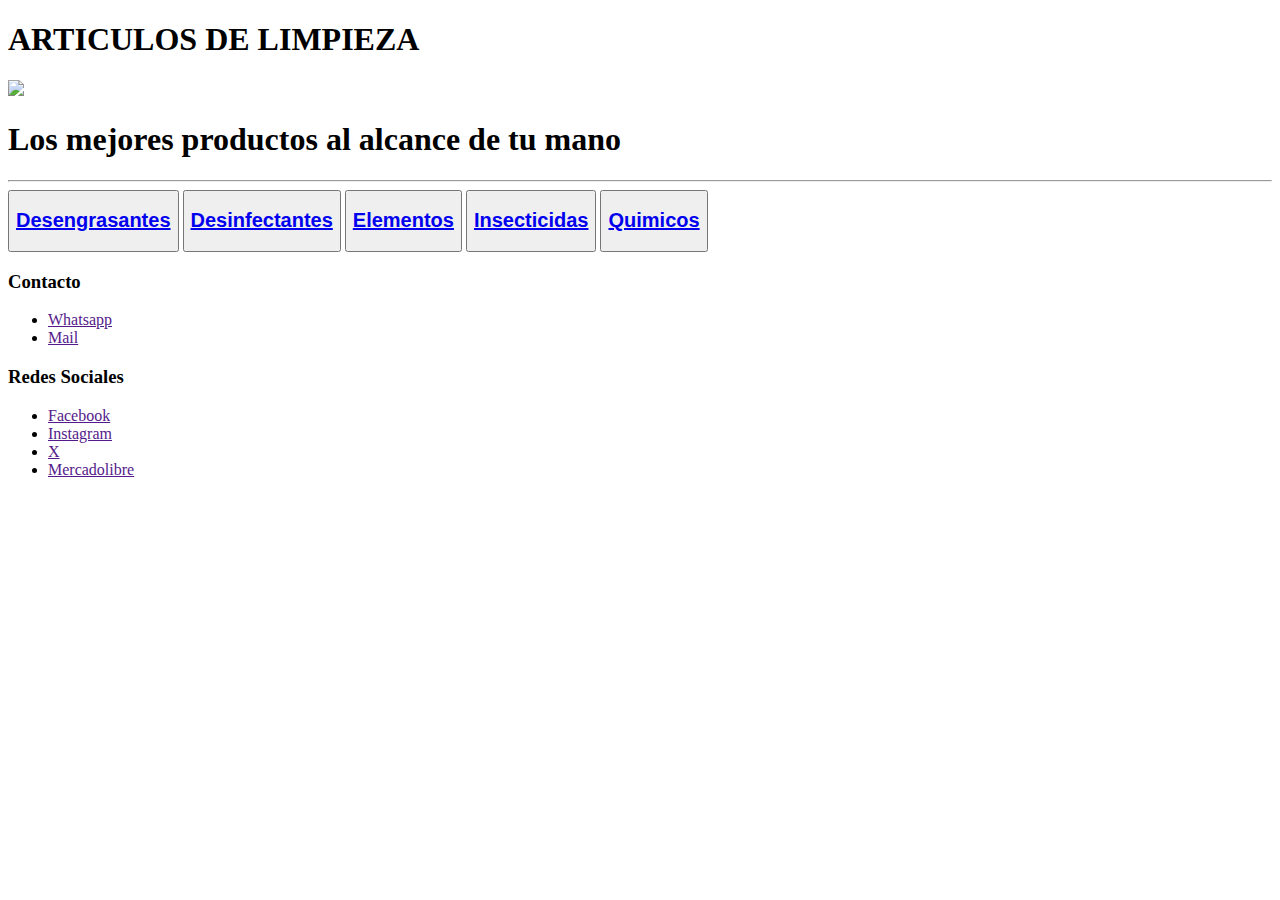
==== index.html @ b2f7758f "homework 3" ====
<!DOCTYPE html>
<html lang="es">
    <head>
        <meta charset="UTF-8" />
        <meta name="viewport" content="width=device-width, initial-scale=1.0" />
        <title>MG&GM</title>
    </head>
    <body>
        <header>
         <h1>ARTICULOS DE LIMPIEZA</h1>
         <img src="https://img.freepik.com/foto-gratis/marco-plano-laico-articulos-limpieza-fondo-blanco_23-2148357494.jpg"/>
        </header>
        <main>
            <div><h1>Los mejores productos al alcance de tu mano</h1></div>
            <hr/>
            <div>
            <button><h2><a href="desengrasantes.html">Desengrasantes</a></h2></button>
            <button><h2><a href="desinfectantes.html">Desinfectantes</a></h2></button>
            <button><h2><a href="elementos.html">Elementos</a></h2></button>
            <button><h2><a href="insecticidas.html">Insecticidas</a></h2></button>
            <button><h2><a href="quimicos.html">Quimicos</a></h2></button>
            </div>
        </main>
        <footer>
            <h3>Contacto</h3>
            <ul>
                <li><a href="">Whatsapp</a></li>
                <li><a href="">Mail</a></li>
            </ul>
            <h3>Redes Sociales</h3>
            <ul>
                <li><a href="">Facebook</a></li>
                <li><a href="">Instagram</a></li>
                <li><a href="">X</a></li>
                <li><a href="">Mercadolibre</a></li>
            </ul>
        </footer>
    </body>
</html>
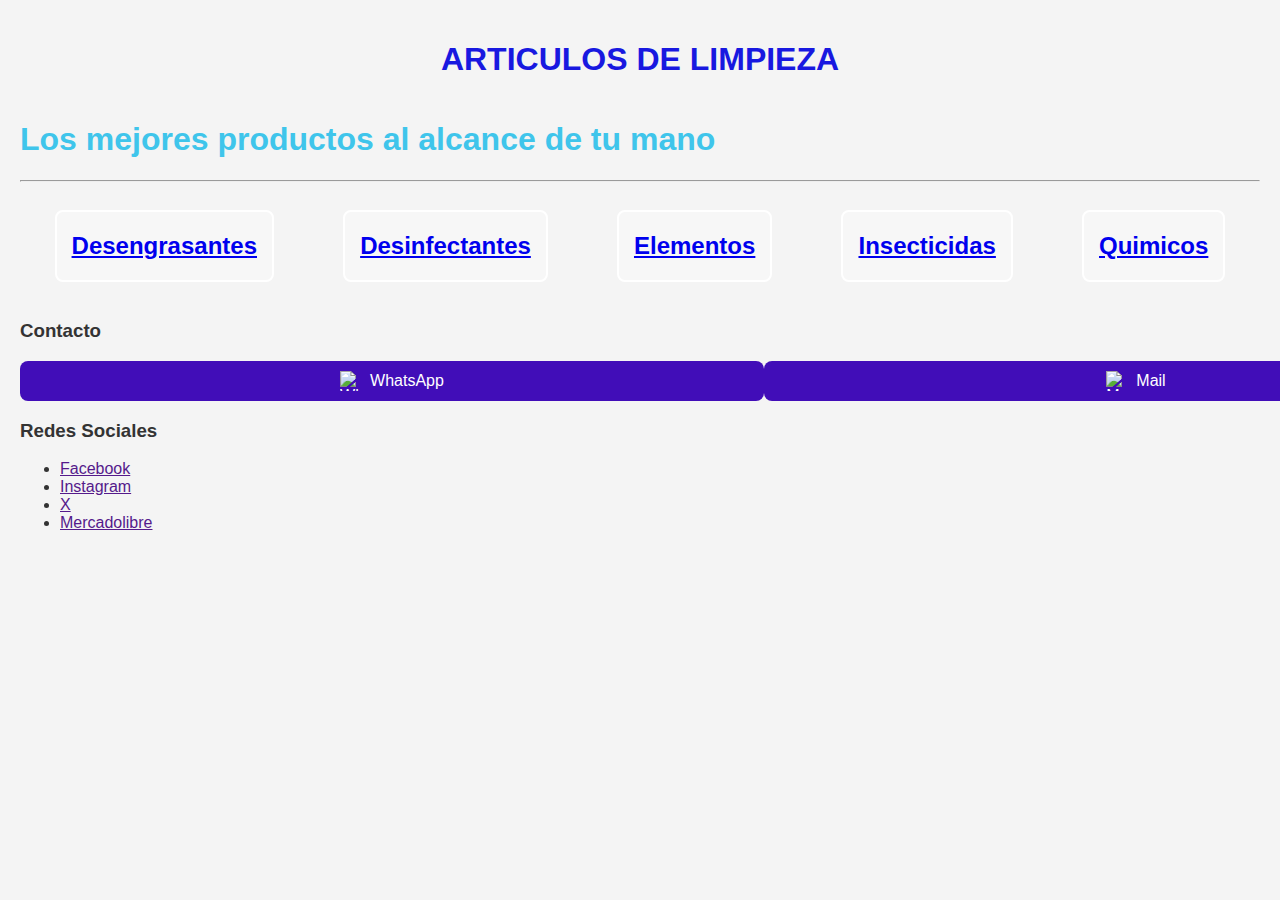
==== commit 21c8639a: "css starting" ====
--- a/index.html
+++ b/index.html
@@ -3,30 +3,40 @@
     <head>
         <meta charset="UTF-8" />
         <meta name="viewport" content="width=device-width, initial-scale=1.0" />
+        <link rel="stylesheet" type="text/css" href="styles.css">
         <title>MG&GM</title>
     </head>
     <body>
-        <header>
-         <h1>ARTICULOS DE LIMPIEZA</h1>
-         <img src="https://img.freepik.com/foto-gratis/marco-plano-laico-articulos-limpieza-fondo-blanco_23-2148357494.jpg"/>
+        <header>            
+       <h1>ARTICULOS DE LIMPIEZA</h1>
         </header>
         <main>
             <div><h1>Los mejores productos al alcance de tu mano</h1></div>
             <hr/>
-            <div>
-            <button><h2><a href="desengrasantes.html">Desengrasantes</a></h2></button>
-            <button><h2><a href="desinfectantes.html">Desinfectantes</a></h2></button>
-            <button><h2><a href="elementos.html">Elementos</a></h2></button>
-            <button><h2><a href="insecticidas.html">Insecticidas</a></h2></button>
-            <button><h2><a href="quimicos.html">Quimicos</a></h2></button>
+            <div class="flexbotones">
+            <button class="botones"><h2><a href="desengrasantes.html">Desengrasantes</a></h2></button>
+            <button class="botones"><h2><a href="desinfectantes.html">Desinfectantes</a></h2></button>
+            <button class="botones"><h2><a href="elementos.html">Elementos</a></h2></button>
+            <button class="botones"><h2><a href="insecticidas.html">Insecticidas</a></h2></button>
+            <button class="botones"><h2><a href="quimicos.html">Quimicos</a></h2></button>
             </div>
         </main>
         <footer>
             <h3>Contacto</h3>
-            <ul>
-                <li><a href="">Whatsapp</a></li>
-                <li><a href="">Mail</a></li>
-            </ul>
+            <div class="footer">
+                <div>
+            <a href="https://api.whatsapp.com/send/?phone=5493624669836" class="boton">
+                <img class="imagenboton" src="https://cdn.pixabay.com/photo/2015/08/03/13/58/whatsapp-873316_640.png" alt="WhatsApp">
+                <span>WhatsApp</span>
+            </a>
+                </div>
+                <div>
+            <a href="mailto:matiie9135@gmail.com" class="boton">
+                <img class="imagenboton" src="https://cdn-icons-png.flaticon.com/512/281/281769.png" alt="Mail">
+                <span>Mail</span>
+            </a>
+                </div>
+            </div>
             <h3>Redes Sociales</h3>
             <ul>
                 <li><a href="">Facebook</a></li>
--- a/styles.css
+++ b/styles.css
@@ -0,0 +1,75 @@
+body {
+    font-family: 'Arial', sans-serif;
+    background-color: #f4f4f4;
+    color: #333;
+    margin: 20px;
+    background-image: url("https://img.freepik.com/foto-gratis/marco-plano-laico-articulos-limpieza-fondo-blanco_23-2148357494.jpg");
+    background-size: cover; 
+    background-position: center; 
+    background-repeat: no-repeat; 
+    background-attachment: fixed;
+}
+header{
+  color: rgb(24, 24, 224);
+  display: flex;
+  justify-content: center;
+}
+
+main{
+  color: #3fc5eb;
+}
+
+.flexbotones{
+  display: flex;
+  justify-content: space-around;
+}
+
+
+.botones{
+  background-color: rgba(255, 255, 255, 0.3);
+  border: 2px solid white; 
+  color: white; 
+  padding: 0em 15px; 
+  text-align: center; 
+  text-decoration: none;
+  display: inline-block; 
+  font-size: 16px; 
+  margin: 20px; 
+  cursor: pointer; 
+  border-radius: 8px; 
+  transition: background-color 0.3s ease, color 0.3s ease;
+}
+
+
+.boton {
+  width:44em;
+  display: flex; /* Usa Flexbox para alinear la imagen y el texto */
+  align-items: center; /* Alinea verticalmente el contenido del botón */
+  justify-content: center; /* Centra horizontalmente el contenido del botón */
+  background-color: #410db8; /* Color de fondo de WhatsApp */
+  color: white; /* Color del texto */
+  padding: 10px 20px; /* Relleno (padding) */
+  text-decoration: none; /* Sin subrayado */
+  font-size: 16px; /* Tamaño de la fuente */
+  border: none; /* Sin borde */
+  border-radius: 8px; /* Bordes redondeados */
+  transition: background-color 0.3s ease; /* Transición suave para el cambio de color de fondo */
+  cursor: pointer; /* Cambia el cursor al pasar sobre el botón */
+}
+
+/* Estilo de la imagen dentro del botón */
+.imagenboton {
+  width: 20px; /* Ancho de la imagen */
+  height: 20px; /* Altura de la imagen */
+  margin-right: 10px; /* Espacio entre la imagen y el texto */
+}
+
+/* Efecto al pasar el ratón sobre el botón */
+.boton:hover {
+  background-color: #1EBEA5; /* Color de fondo al pasar el ratón */
+}
+
+.footer{
+  display: flex;
+  justify-content: left;
+}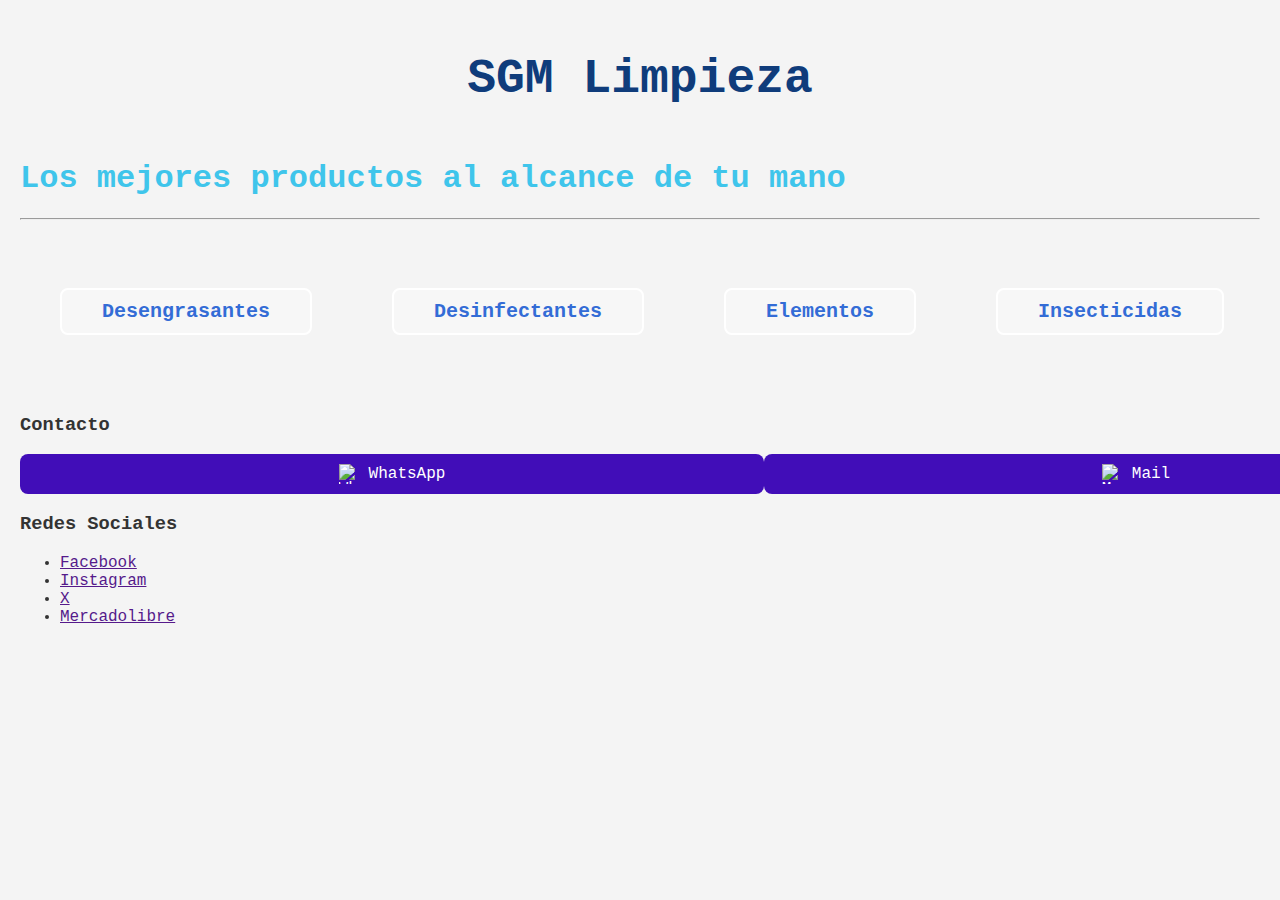
==== commit 3d67c271: "css modificado part 1" ====
--- a/index.html
+++ b/index.html
@@ -4,21 +4,21 @@
         <meta charset="UTF-8" />
         <meta name="viewport" content="width=device-width, initial-scale=1.0" />
         <link rel="stylesheet" type="text/css" href="styles.css">
-        <title>MG&GM</title>
+        <title>SGM Limpieza</title>
     </head>
-    <body>
+    <body class="cuerpoinicial">
         <header>            
-       <h1>ARTICULOS DE LIMPIEZA</h1>
+       <h1>SGM Limpieza</h1>
         </header>
         <main>
             <div><h1>Los mejores productos al alcance de tu mano</h1></div>
             <hr/>
             <div class="flexbotones">
-            <button class="botones"><h2><a href="desengrasantes.html">Desengrasantes</a></h2></button>
-            <button class="botones"><h2><a href="desinfectantes.html">Desinfectantes</a></h2></button>
-            <button class="botones"><h2><a href="elementos.html">Elementos</a></h2></button>
-            <button class="botones"><h2><a href="insecticidas.html">Insecticidas</a></h2></button>
-            <button class="botones"><h2><a href="quimicos.html">Quimicos</a></h2></button>
+            <h2><a class="botones" href="desengrasantes.html">Desengrasantes</a></h2>
+            <h2><a class="botones" href="desinfectantes.html">Desinfectantes</a></h2>
+            <h2><a class="botones" href="elementos.html">Elementos</a></h2>
+            <h2><a class="botones" href="insecticidas.html">Insecticidas</a></h2>
+            <h2><a class="botones" href="quimicos.html">Quimicos</a></h2>
             </div>
         </main>
         <footer>
--- a/styles.css
+++ b/styles.css
@@ -1,5 +1,5 @@
-body {
-    font-family: 'Arial', sans-serif;
+.cuerpoinicial{
+    font-family: 'Courier', sans-serif;
     background-color: #f4f4f4;
     color: #333;
     margin: 20px;
@@ -9,8 +9,22 @@
     background-repeat: no-repeat; 
     background-attachment: fixed;
 }
+
+.cuerpodesengrasantes{
+  font-family: 'Courier', sans-serif;
+    background-color: #f4f4f4;
+    color: #333;
+    margin: 20px;
+    background-image: url("https://tierrahomedesign.com/wp-content/uploads/2022/03/cocina-moderna-blanca-1.jpg");
+    background-size: cover; 
+    background-position: center; 
+    background-repeat: no-repeat; 
+    background-attachment: fixed;
+}
+
 header{
-  color: rgb(24, 24, 224);
+  font-size: 1.5em;
+  color: rgb(15, 60, 123);
   display: flex;
   justify-content: center;
 }
@@ -28,16 +42,15 @@
 .botones{
   background-color: rgba(255, 255, 255, 0.3);
   border: 2px solid white; 
-  color: white; 
-  padding: 0em 15px; 
+  color: rgb(51, 108, 214); 
+  padding: 0.5em 40px; 
   text-align: center; 
   text-decoration: none;
   display: inline-block; 
-  font-size: 16px; 
-  margin: 20px; 
+  font-size: 20px; 
+  margin: 2em; 
   cursor: pointer; 
   border-radius: 8px; 
-  transition: background-color 0.3s ease, color 0.3s ease;
 }
 
 
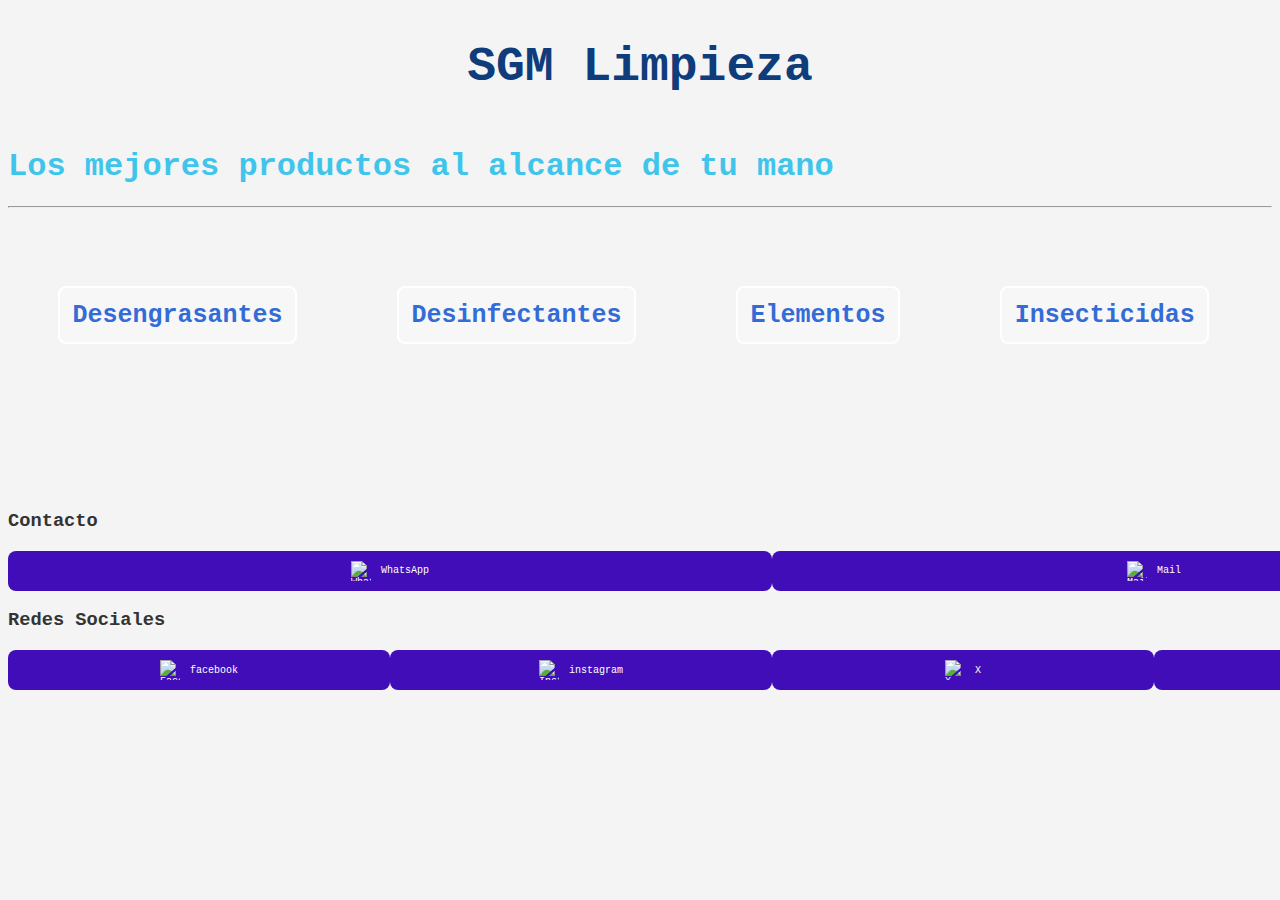
==== commit 338a270b: "css parte 2" ====
--- a/index.html
+++ b/index.html
@@ -1,49 +1,91 @@
 <!DOCTYPE html>
 <html lang="es">
     <head>
+
         <meta charset="UTF-8" />
         <meta name="viewport" content="width=device-width, initial-scale=1.0" />
         <link rel="stylesheet" type="text/css" href="styles.css">
         <title>SGM Limpieza</title>
+
     </head>
+
     <body class="cuerpoinicial">
-        <header>            
-       <h1>SGM Limpieza</h1>
+
+        <header> 
+          <h1>SGM Limpieza</h1>
         </header>
+
         <main>
-            <div><h1>Los mejores productos al alcance de tu mano</h1></div>
-            <hr/>
+            <div>
+                <h1>Los mejores productos al alcance de tu mano</h1>
+            </div>
+
+        <hr/>
+
             <div class="flexbotones">
-            <h2><a class="botones" href="desengrasantes.html">Desengrasantes</a></h2>
-            <h2><a class="botones" href="desinfectantes.html">Desinfectantes</a></h2>
-            <h2><a class="botones" href="elementos.html">Elementos</a></h2>
-            <h2><a class="botones" href="insecticidas.html">Insecticidas</a></h2>
-            <h2><a class="botones" href="quimicos.html">Quimicos</a></h2>
+                <h2><a class="botones" href="desengrasantes.html">Desengrasantes</a></h2>
+                <h2><a class="botones" href="desinfectantes.html">Desinfectantes</a></h2>
+                <h2><a class="botones" href="elementos.html">Elementos</a></h2>
+                <h2><a class="botones" href="insecticidas.html">Insecticidas</a></h2>
+                <h2><a class="botones" href="quimicos.html">Quimicos</a></h2>
             </div>
         </main>
+
         <footer>
-            <h3>Contacto</h3>
-            <div class="footer">
-                <div>
-            <a href="https://api.whatsapp.com/send/?phone=5493624669836" class="boton">
+          
+
+           <h3>Contacto</h3>
+
+           <div class="footer">
+               <div>
+                <a href="https://api.whatsapp.com/send/?phone=5493624669836" class="boton">
                 <img class="imagenboton" src="https://cdn.pixabay.com/photo/2015/08/03/13/58/whatsapp-873316_640.png" alt="WhatsApp">
                 <span>WhatsApp</span>
-            </a>
-                </div>
-                <div>
-            <a href="mailto:matiie9135@gmail.com" class="boton">
+                </a>
+               </div>
+
+               <div>
+                <a href="mailto:matiie9135@gmail.com" class="boton">
                 <img class="imagenboton" src="https://cdn-icons-png.flaticon.com/512/281/281769.png" alt="Mail">
                 <span>Mail</span>
-            </a>
-                </div>
+                </a>
+               </div>
+
             </div>
-            <h3>Redes Sociales</h3>
-            <ul>
-                <li><a href="">Facebook</a></li>
-                <li><a href="">Instagram</a></li>
-                <li><a href="">X</a></li>
-                <li><a href="">Mercadolibre</a></li>
-            </ul>
+
+           <h3>Redes Sociales</h3>
+
+           <div class="footer">
+
+               <div>
+                <a href="https://www.facebook.com/?locale=es_LA" class="boton2">
+                <img class="imagenboton" src="https://static.vecteezy.com/system/resources/thumbnails/013/901/773/small/facebook-icon-ios-facebook-social-media-logo-on-white-background-free-free-vector.jpg" alt="Facebook">
+                <span>facebook</span>    
+                </a>
+               </div>
+
+               <div>
+                <a href="https://www.instagram.com/" class="boton2">
+                <img class="imagenboton" src="https://encrypted-tbn0.gstatic.com/images?q=tbn:ANd9GcSgZ8G156RlnXN0CC_4jMcMgxY8qkyvR0LGJQ&s" alt="Instagram">
+                <span>instagram</span>    
+                </a>
+               </div>
+
+               <div>
+                <a href="https://x.com/?lang=es" class="boton2">
+                <img class="imagenboton" src="https://www.lanacion.com.ar/resizer/v2/elon-musk-cambio-el-logo-de-WHTIWEV47VHEHDV4QYC6PRXVBE.jpg?auth=29e4042f48af310deb7e46ab9afc31d8ef98589c3c1c1c29d6be7ce335477df1&width=420&height=280&quality=70&smart=true"alt="X">
+                <span>X</span>
+                </a>
+               </div>
+
+               <div>
+                <a href="https://www.mercadolibre.com.ar/" class="boton2">
+                <img class="imagenboton" src="https://http2.mlstatic.com/static/org-img/homesnw/mercado-libre.png?v=2"alt="Mercadolibre">
+                <span>Mercadolibre</span>
+                </a>
+               </div>
+
+            </div>
         </footer>
     </body>
 </html>--- a/styles.css
+++ b/styles.css
@@ -2,7 +2,7 @@
     font-family: 'Courier', sans-serif;
     background-color: #f4f4f4;
     color: #333;
-    margin: 20px;
+    margin: 0.5em;
     background-image: url("https://img.freepik.com/foto-gratis/marco-plano-laico-articulos-limpieza-fondo-blanco_23-2148357494.jpg");
     background-size: cover; 
     background-position: center; 
@@ -34,8 +34,9 @@
 }
 
 .flexbotones{
-  display: flex;
-  justify-content: space-around;
+display: flex;
+justify-content:flex-start;
+align-items: center;
 }
 
 
@@ -43,11 +44,11 @@
   background-color: rgba(255, 255, 255, 0.3);
   border: 2px solid white; 
   color: rgb(51, 108, 214); 
-  padding: 0.5em 40px; 
+  padding: 0.5em; 
   text-align: center; 
   text-decoration: none;
   display: inline-block; 
-  font-size: 20px; 
+  font-size:25px; 
   margin: 2em; 
   cursor: pointer; 
   border-radius: 8px; 
@@ -55,17 +56,35 @@
 
 
 .boton {
-  width:44em;
+  width:74.4em;
   display: flex; /* Usa Flexbox para alinear la imagen y el texto */
   align-items: center; /* Alinea verticalmente el contenido del botón */
   justify-content: center; /* Centra horizontalmente el contenido del botón */
-  background-color: #410db8; /* Color de fondo de WhatsApp */
+  background-color: #410db8; /* Color de fondo de Boton */
   color: white; /* Color del texto */
-  padding: 10px 20px; /* Relleno (padding) */
+  padding: 10px; /* Relleno (padding) */
   text-decoration: none; /* Sin subrayado */
-  font-size: 16px; /* Tamaño de la fuente */
+  font-size: 10px; /* Tamaño de la fuente */
   border: none; /* Sin borde */
   border-radius: 8px; /* Bordes redondeados */
+  flex: 1;
+  transition: background-color 0.3s ease; /* Transición suave para el cambio de color de fondo */
+  cursor: pointer; /* Cambia el cursor al pasar sobre el botón */
+}
+
+.boton2 {
+  width:36.2em;
+  display: flex; /* Usa Flexbox para alinear la imagen y el texto */
+  align-items: center; /* Alinea verticalmente el contenido del botón */
+  justify-content: center; /* Centra horizontalmente el contenido del botón */
+  background-color: #410db8; /* Color de fondo de Boton */
+  color: white; /* Color del texto */
+  padding: 10px; /* Relleno (padding) */
+  text-decoration: none; /* Sin subrayado */
+  font-size: 10px; /* Tamaño de la fuente */
+  border: none; /* Sin borde */
+  border-radius: 8px; /* Bordes redondeados */
+  flex: 1;
   transition: background-color 0.3s ease; /* Transición suave para el cambio de color de fondo */
   cursor: pointer; /* Cambia el cursor al pasar sobre el botón */
 }
@@ -83,6 +102,12 @@
 }
 
 .footer{
-  display: flex;
-  justify-content: left;
+margin-left: 0;
+margin-top: 1em;
+display: flex;
+justify-content:flex-start;
+}
+
+footer{
+  margin-top: 6em;
 }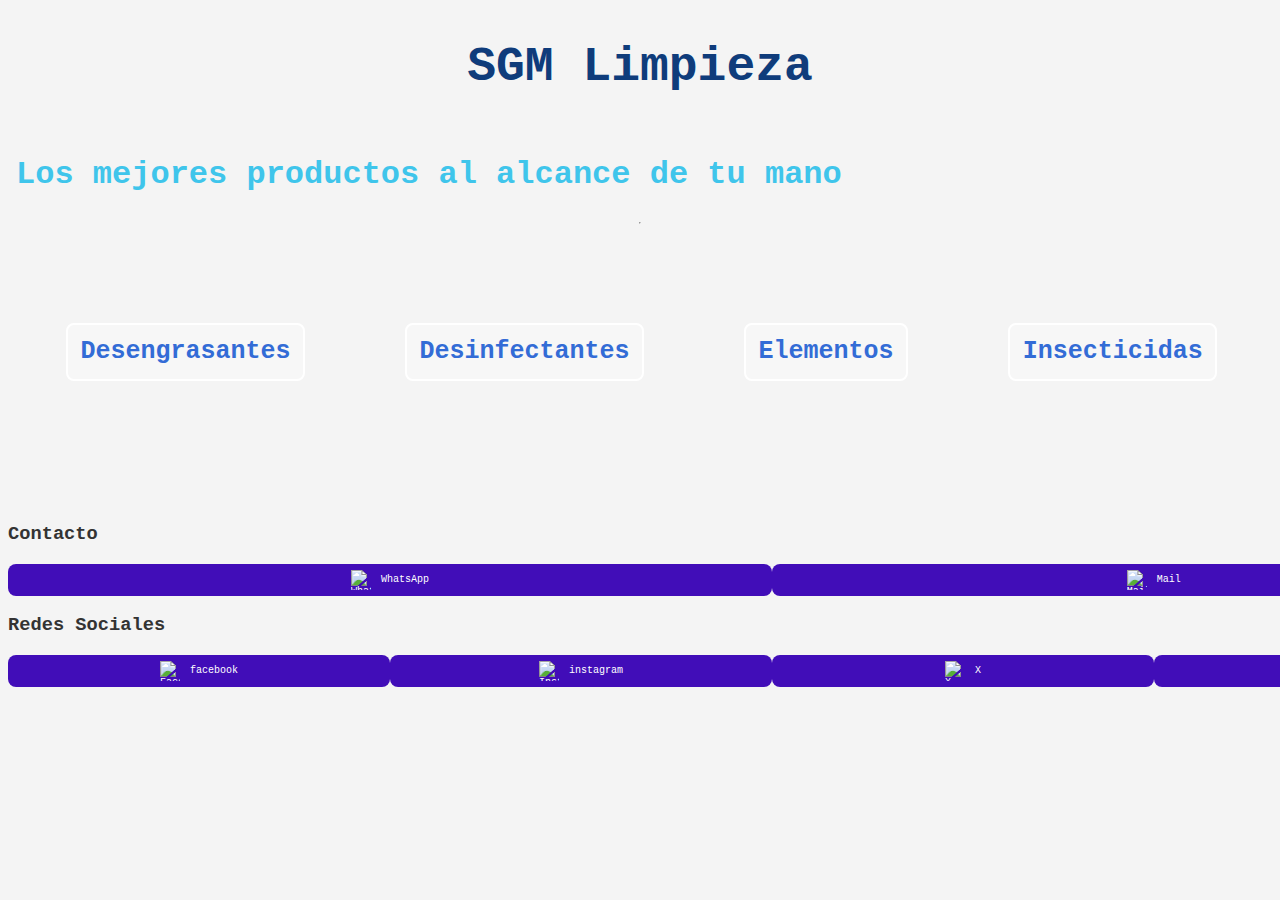
==== commit 96739ab0: "cuadro listo, agregar mas items y modificar otras paginas y estamos :)" ====
--- a/index.html
+++ b/index.html
@@ -15,7 +15,7 @@
           <h1>SGM Limpieza</h1>
         </header>
 
-        <main>
+        <main class="mainIndex">
             <div>
                 <h1>Los mejores productos al alcance de tu mano</h1>
             </div>
--- a/styles.css
+++ b/styles.css
@@ -12,9 +12,9 @@
 
 .cuerpodesengrasantes{
   font-family: 'Courier', sans-serif;
-    background-color: #f4f4f4;
+    background-color: #cfc9c9;
     color: #333;
-    margin: 20px;
+    margin: 0.5em;
     background-image: url("https://tierrahomedesign.com/wp-content/uploads/2022/03/cocina-moderna-blanca-1.jpg");
     background-size: cover; 
     background-position: center; 
@@ -29,14 +29,18 @@
   justify-content: center;
 }
 
-main{
+.mainIndex{
   color: #3fc5eb;
+  padding: 0.5em;
+  display: flex;
+  flex-direction: column;
+  justify-content:flex-start;
 }
 
 .flexbotones{
+margin-top: 1.3em;
 display: flex;
 justify-content:flex-start;
-align-items: center;
 }
 
 
@@ -56,13 +60,13 @@
 
 
 .boton {
-  width:74.4em;
+  width:75.18em;
   display: flex; /* Usa Flexbox para alinear la imagen y el texto */
   align-items: center; /* Alinea verticalmente el contenido del botón */
   justify-content: center; /* Centra horizontalmente el contenido del botón */
   background-color: #410db8; /* Color de fondo de Boton */
   color: white; /* Color del texto */
-  padding: 10px; /* Relleno (padding) */
+  padding: 6px; /* Relleno (padding) */
   text-decoration: none; /* Sin subrayado */
   font-size: 10px; /* Tamaño de la fuente */
   border: none; /* Sin borde */
@@ -73,13 +77,13 @@
 }
 
 .boton2 {
-  width:36.2em;
+  width:37em;
   display: flex; /* Usa Flexbox para alinear la imagen y el texto */
   align-items: center; /* Alinea verticalmente el contenido del botón */
   justify-content: center; /* Centra horizontalmente el contenido del botón */
   background-color: #410db8; /* Color de fondo de Boton */
   color: white; /* Color del texto */
-  padding: 10px; /* Relleno (padding) */
+  padding: 6px; /* Relleno (padding) */
   text-decoration: none; /* Sin subrayado */
   font-size: 10px; /* Tamaño de la fuente */
   border: none; /* Sin borde */
@@ -101,13 +105,67 @@
   background-color: #1EBEA5; /* Color de fondo al pasar el ratón */
 }
 
+.boton2:hover {
+  background-color: #1EBEA5; /* Color de fondo al pasar el ratón */
+}
+
 .footer{
 margin-left: 0;
-margin-top: 1em;
+margin-top: 0.3em;
 display: flex;
 justify-content:flex-start;
 }
 
 footer{
-  margin-top: 6em;
-}+  margin-top: 4em;
+}
+
+.imgtabla{
+  margin-top: 1em;
+  width: 10em;
+  height: 10em;
+  align-self: center;
+  }
+
+  .lineaDeCuadros{
+    width: 100%;
+    margin: 0 auto;
+    display: flex;
+  }
+
+.cuadroProducto{
+  color: #333;
+  font-size:x-large;
+  font-weight: bold;
+  border: 0.1em ridge #333;
+  text-align: center;
+}
+
+.cuadroDescripcion{
+  color: #333;
+  font-size:x-large;
+  font-weight: bold;
+  border: 0.1em ridge #333;
+  text-align: justify;
+  padding: 0 1% 5% 1% ;
+  display: flex;
+  align-items: center;
+}
+
+.cuadroPrecio{
+  color: #333;
+  font-size:x-large;
+  font-weight: bold;
+  border: 0.1em ridge #333;
+  padding: 2%;
+  text-align: center;
+  display: flex;
+  flex-direction: column;
+  justify-content: space-between;
+}
+
+
+
+
+
+
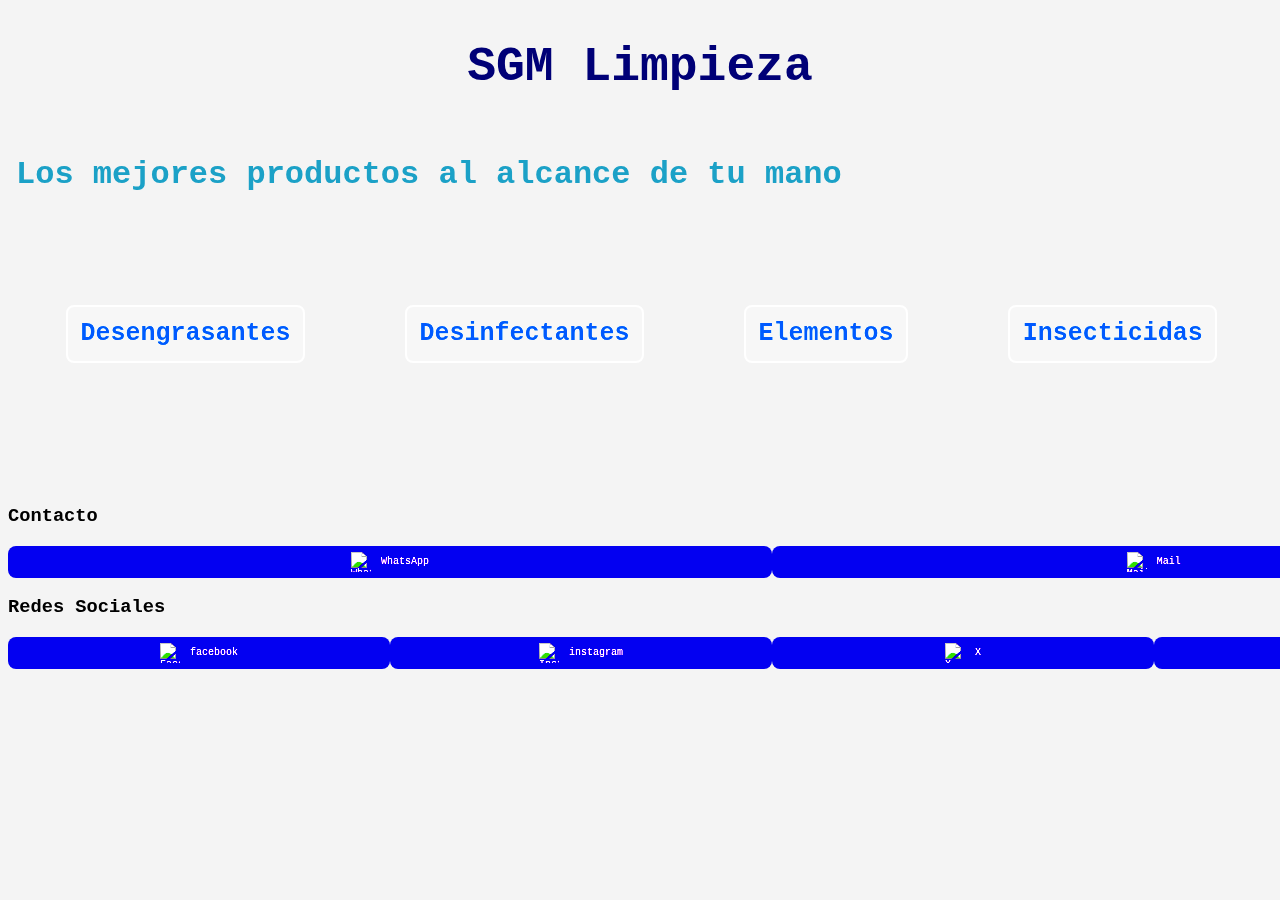
==== commit fa34102e: "acomodar cuadros, fondo no tan brillante y listo" ====
--- a/index.html
+++ b/index.html
@@ -19,9 +19,7 @@
             <div>
                 <h1>Los mejores productos al alcance de tu mano</h1>
             </div>
-
-        <hr/>
-
+            
             <div class="flexbotones">
                 <h2><a class="botones" href="desengrasantes.html">Desengrasantes</a></h2>
                 <h2><a class="botones" href="desinfectantes.html">Desinfectantes</a></h2>
--- a/styles.css
+++ b/styles.css
@@ -1,25 +1,79 @@
 .cuerpoinicial{
-    font-family: 'Courier', sans-serif;
-    background-color: #f4f4f4;
-    color: #333;
-    margin: 0.5em;
-    background-image: url("https://img.freepik.com/foto-gratis/marco-plano-laico-articulos-limpieza-fondo-blanco_23-2148357494.jpg");
-    background-size: cover; 
-    background-position: center; 
-    background-repeat: no-repeat; 
-    background-attachment: fixed;
+  font-family: 'Courier', sans-serif;
+  background-color: #f4f4f4;
+  color: #333;
+  margin: 0.5em;
+  background-image: url("https://img.freepik.com/foto-gratis/marco-plano-laico-articulos-limpieza-fondo-blanco_23-2148357494.jpg");
+  background-size: cover; 
+  background-position: center; 
+  background-repeat: no-repeat; 
+  background-attachment: fixed;
+  filter: contrast(200%);
 }
 
 .cuerpodesengrasantes{
   font-family: 'Courier', sans-serif;
-    background-color: #cfc9c9;
-    color: #333;
-    margin: 0.5em;
-    background-image: url("https://tierrahomedesign.com/wp-content/uploads/2022/03/cocina-moderna-blanca-1.jpg");
-    background-size: cover; 
-    background-position: center; 
-    background-repeat: no-repeat; 
-    background-attachment: fixed;
+  background-color: #cfc9c9;
+  color: #333;
+  margin: 0.5em;
+  background-image: url("https://tierrahomedesign.com/wp-content/uploads/2022/03/cocina-moderna-blanca-1.jpg");
+  background-size: cover; 
+  background-position: center; 
+  background-repeat: no-repeat; 
+  background-attachment: fixed;
+  filter: contrast(200%);
+}
+
+.CuerpoDesinfectante{
+  font-family: 'Courier', sans-serif;
+  background-color: #cfc9c9;
+  color: #333;
+  margin: 0.5em;
+  background-image: url("https://www.osman.es/wp-content/uploads/2020/03/desinfectantes-medioambiente.jpg");
+  background-size: cover; 
+  background-position: center; 
+  background-repeat: no-repeat; 
+  background-attachment: fixed;
+  filter: contrast(200%);
+}
+
+.cuerpoElementos{
+  font-family: 'Courier', sans-serif;
+  background-color: #cfc9c9;
+  color: #333;
+  margin: 0.5em;
+  background-image: url("https://previews.123rf.com/images/ghenadie/ghenadie1602/ghenadie160200062/52215682-gran-conjunto-de-productos-de-limpieza-ilustraci%C3%B3n-plana-vector-herramientas-de-limpieza-del.jpg");
+  background-size: cover; 
+  background-position: center; 
+  background-repeat: no-repeat; 
+  background-attachment: fixed;
+  filter: contrast(200%);
+}
+
+.cuerpoInsecticida{
+  font-family: 'Courier', sans-serif;
+  background-color: #3f3e3e;
+  color: #333;
+  margin: 0.5em;
+  background-image: url("https://blogger.googleusercontent.com/img/b/R29vZ2xl/AVvXsEjuGgDwlQ1Y5sSWwVgCZLBq87zxL1nYjFH-rToc7YgAIwONBqE17tJBZJ5aHnVj8b86C068Cg9eARCX6D8XWCM7flu8mPOkx3VKI0cdI4hA_a7grSBC3x2lIoLIVf2dsqMTN0FYjriDBdpW/s1600/insecticida+natural.jpg");
+  background-size: cover; 
+  background-position: center; 
+  background-repeat: no-repeat; 
+  background-attachment: fixed;
+  filter: contrast(200%);
+}
+
+.cuerpoQuimico{
+  font-family: 'Courier', sans-serif;
+  background-color: #3f3e3e;
+  color: #333;
+  margin: 0.5em;
+  background-image: url("https://mejorconsalud.as.com/wp-content/uploads/2017/01/precaucion-productos-de-limpieza-2-668x400x80xX.jpg?auto=webp&quality=60&width=1920&crop=16:9,smart,safe");
+  background-size: cover; 
+  background-position: center; 
+  background-repeat: no-repeat; 
+  background-attachment: fixed;
+  filter: contrast(200%);
 }
 
 header{
@@ -30,7 +84,7 @@
 }
 
 .mainIndex{
-  color: #3fc5eb;
+  color: #4d90a3;
   padding: 0.5em;
   display: flex;
   flex-direction: column;
@@ -100,13 +154,12 @@
   margin-right: 10px; /* Espacio entre la imagen y el texto */
 }
 
-/* Efecto al pasar el ratón sobre el botón */
 .boton:hover {
-  background-color: #1EBEA5; /* Color de fondo al pasar el ratón */
+  background-color: #1EBEA5;
 }
 
 .boton2:hover {
-  background-color: #1EBEA5; /* Color de fondo al pasar el ratón */
+  background-color: #1EBEA5; 
 }
 
 .footer{
@@ -121,21 +174,22 @@
 }
 
 .imgtabla{
-  margin-top: 1em;
-  width: 10em;
-  height: 10em;
+  margin-top: 1.5em;
+  width: 7em;
+  height: 7em;
   align-self: center;
   }
 
-  .lineaDeCuadros{
-    width: 100%;
-    margin: 0 auto;
-    display: flex;
-  }
+.lineaDeCuadros{
+  width: 100%;
+  margin: 0 auto;
+  display: flex;
+  justify-content: center;
+}
 
 .cuadroProducto{
   color: #333;
-  font-size:x-large;
+  font-size: large;
   font-weight: bold;
   border: 0.1em ridge #333;
   text-align: center;
@@ -143,7 +197,7 @@
 
 .cuadroDescripcion{
   color: #333;
-  font-size:x-large;
+  font-size: large;
   font-weight: bold;
   border: 0.1em ridge #333;
   text-align: justify;
@@ -154,7 +208,7 @@
 
 .cuadroPrecio{
   color: #333;
-  font-size:x-large;
+  font-size: large;
   font-weight: bold;
   border: 0.1em ridge #333;
   padding: 2%;
@@ -164,8 +218,9 @@
   justify-content: space-between;
 }
 
-
-
-
-
-
+/* ACOMODAR LOS CUADROS PARA QUE QUEDEN IGUAL Y EL FONDO  QUE NO SEA TAN BRILLANTE*/
+
+
+
+
+
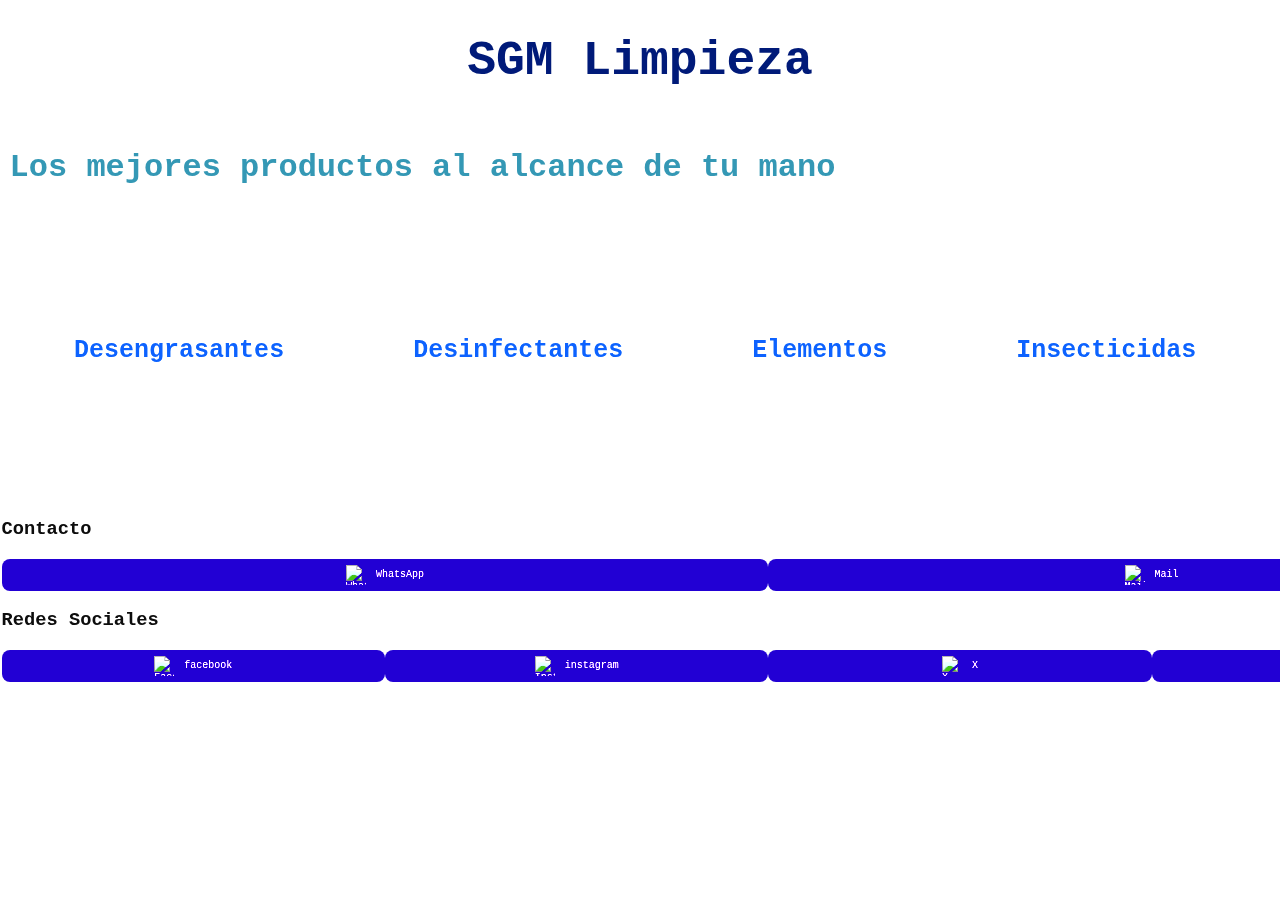
==== commit 1ff91717: "pagina lista para modificar con java para carrito" ====
--- a/index.html
+++ b/index.html
@@ -21,17 +21,16 @@
             </div>
             
             <div class="flexbotones">
-                <h2><a class="botones" href="desengrasantes.html">Desengrasantes</a></h2>
-                <h2><a class="botones" href="desinfectantes.html">Desinfectantes</a></h2>
-                <h2><a class="botones" href="elementos.html">Elementos</a></h2>
-                <h2><a class="botones" href="insecticidas.html">Insecticidas</a></h2>
-                <h2><a class="botones" href="quimicos.html">Quimicos</a></h2>
+             <a class="botones" href="desengrasantes.html">Desengrasantes</a> 
+             <a class="botones" href="desinfectantes.html">Desinfectantes</a> 
+             <a class="botones" href="elementos.html">Elementos</a> 
+             <a class="botones" href="insecticidas.html">Insecticidas</a> 
+             <a class="botones" href="quimicos.html">Quimicos</a> 
             </div>
         </main>
 
         <footer>
           
-
            <h3>Contacto</h3>
 
            <div class="footer">
--- a/styles.css
+++ b/styles.css
@@ -1,79 +1,85 @@
 .cuerpoinicial{
   font-family: 'Courier', sans-serif;
-  background-color: #f4f4f4;
-  color: #333;
-  margin: 0.5em;
+  background-color: rgba(255, 255, 255, 0.3);
+  color: #333;
+  margin: 0.1em;
   background-image: url("https://img.freepik.com/foto-gratis/marco-plano-laico-articulos-limpieza-fondo-blanco_23-2148357494.jpg");
   background-size: cover; 
   background-position: center; 
   background-repeat: no-repeat; 
   background-attachment: fixed;
-  filter: contrast(200%);
+  background-blend-mode:color-dodge;
+  filter: contrast(150%);
 }
 
 .cuerpodesengrasantes{
   font-family: 'Courier', sans-serif;
-  background-color: #cfc9c9;
-  color: #333;
-  margin: 0.5em;
+  background-color: rgba(255, 255, 255, 0.3);
+  color: #333;
+  margin: 0.1em;
   background-image: url("https://tierrahomedesign.com/wp-content/uploads/2022/03/cocina-moderna-blanca-1.jpg");
   background-size: cover; 
   background-position: center; 
   background-repeat: no-repeat; 
   background-attachment: fixed;
-  filter: contrast(200%);
+  background-blend-mode:color-dodge;
+  filter: contrast(150%);
 }
 
 .CuerpoDesinfectante{
   font-family: 'Courier', sans-serif;
-  background-color: #cfc9c9;
-  color: #333;
-  margin: 0.5em;
+  background-color: rgba(255, 255, 255, 0.3);
+  color: #333;
+  margin: 0.1em;
   background-image: url("https://www.osman.es/wp-content/uploads/2020/03/desinfectantes-medioambiente.jpg");
   background-size: cover; 
   background-position: center; 
   background-repeat: no-repeat; 
   background-attachment: fixed;
-  filter: contrast(200%);
+  background-blend-mode:color-dodge;
+  filter: contrast(150%);
 }
 
 .cuerpoElementos{
   font-family: 'Courier', sans-serif;
-  background-color: #cfc9c9;
-  color: #333;
-  margin: 0.5em;
+  background-color: rgba(255, 255, 255, 0.3);
+  color: #333;
+  margin: 0.1em;
   background-image: url("https://previews.123rf.com/images/ghenadie/ghenadie1602/ghenadie160200062/52215682-gran-conjunto-de-productos-de-limpieza-ilustraci%C3%B3n-plana-vector-herramientas-de-limpieza-del.jpg");
   background-size: cover; 
   background-position: center; 
   background-repeat: no-repeat; 
   background-attachment: fixed;
-  filter: contrast(200%);
+  background-blend-mode:color-dodge;
+  filter: contrast(150%);
 }
 
 .cuerpoInsecticida{
   font-family: 'Courier', sans-serif;
-  background-color: #3f3e3e;
-  color: #333;
-  margin: 0.5em;
+  background-color: rgba(255, 255, 255, 0.3);
+  color: #333;
+  margin: 0.1em;
   background-image: url("https://blogger.googleusercontent.com/img/b/R29vZ2xl/AVvXsEjuGgDwlQ1Y5sSWwVgCZLBq87zxL1nYjFH-rToc7YgAIwONBqE17tJBZJ5aHnVj8b86C068Cg9eARCX6D8XWCM7flu8mPOkx3VKI0cdI4hA_a7grSBC3x2lIoLIVf2dsqMTN0FYjriDBdpW/s1600/insecticida+natural.jpg");
   background-size: cover; 
   background-position: center; 
   background-repeat: no-repeat; 
   background-attachment: fixed;
-  filter: contrast(200%);
+  background-blend-mode:saturation;
+  filter: contrast(150%);
 }
 
 .cuerpoQuimico{
   font-family: 'Courier', sans-serif;
-  background-color: #3f3e3e;
-  color: #333;
-  margin: 0.5em;
+  background-color: rgba(255, 255, 255, 0.3);
+  color: #333;
+  margin: 0.1em;
   background-image: url("https://mejorconsalud.as.com/wp-content/uploads/2017/01/precaucion-productos-de-limpieza-2-668x400x80xX.jpg?auto=webp&quality=60&width=1920&crop=16:9,smart,safe");
   background-size: cover; 
   background-position: center; 
   background-repeat: no-repeat; 
   background-attachment: fixed;
-  filter: contrast(200%);
+  background-blend-mode:color-dodge;
+  filter: contrast(150%);
 }
 
 header{
@@ -92,7 +98,8 @@
 }
 
 .flexbotones{
-margin-top: 1.3em;
+margin-top: 4em;
+margin-bottom: 1em;
 display: flex;
 justify-content:flex-start;
 }
@@ -109,12 +116,13 @@
   font-size:25px; 
   margin: 2em; 
   cursor: pointer; 
-  border-radius: 8px; 
+  border-radius: 8px;
+  font-weight: bold;
 }
 
 
 .boton {
-  width:75.18em;
+  width:75.47em;
   display: flex; /* Usa Flexbox para alinear la imagen y el texto */
   align-items: center; /* Alinea verticalmente el contenido del botón */
   justify-content: center; /* Centra horizontalmente el contenido del botón */
@@ -125,13 +133,12 @@
   font-size: 10px; /* Tamaño de la fuente */
   border: none; /* Sin borde */
   border-radius: 8px; /* Bordes redondeados */
-  flex: 1;
   transition: background-color 0.3s ease; /* Transición suave para el cambio de color de fondo */
   cursor: pointer; /* Cambia el cursor al pasar sobre el botón */
 }
 
 .boton2 {
-  width:37em;
+  width:37.14em;
   display: flex; /* Usa Flexbox para alinear la imagen y el texto */
   align-items: center; /* Alinea verticalmente el contenido del botón */
   justify-content: center; /* Centra horizontalmente el contenido del botón */
@@ -142,7 +149,6 @@
   font-size: 10px; /* Tamaño de la fuente */
   border: none; /* Sin borde */
   border-radius: 8px; /* Bordes redondeados */
-  flex: 1;
   transition: background-color 0.3s ease; /* Transición suave para el cambio de color de fondo */
   cursor: pointer; /* Cambia el cursor al pasar sobre el botón */
 }
@@ -181,13 +187,13 @@
   }
 
 .lineaDeCuadros{
-  width: 100%;
   margin: 0 auto;
   display: flex;
   justify-content: center;
 }
 
 .cuadroProducto{
+  width: 200px;
   color: #333;
   font-size: large;
   font-weight: bold;
@@ -196,17 +202,19 @@
 }
 
 .cuadroDescripcion{
+  width: 600px;
   color: #333;
   font-size: large;
   font-weight: bold;
   border: 0.1em ridge #333;
   text-align: justify;
-  padding: 0 1% 5% 1% ;
+  padding: 1% 1% 1% 1% ;
   display: flex;
   align-items: center;
 }
 
 .cuadroPrecio{
+  width: 200px;
   color: #333;
   font-size: large;
   font-weight: bold;
@@ -218,9 +226,27 @@
   justify-content: space-between;
 }
 
-/* ACOMODAR LOS CUADROS PARA QUE QUEDEN IGUAL Y EL FONDO  QUE NO SEA TAN BRILLANTE*/
-
-
-
-
-
+.botonCompra{
+  width:13em;
+  display: flex; 
+  align-items: center; 
+  justify-content: center;
+  background-color: #4090c2;
+  color: white; 
+  padding: 6px; 
+  text-decoration: none; 
+  font-size: 15px; 
+  border: none; 
+  border-radius: 8px; 
+  transition: background-color 0.3s ease; 
+  cursor: pointer; 
+}
+
+.botonCompra:hover {
+  background-color: #2eda4b; 
+}
+
+
+
+
+
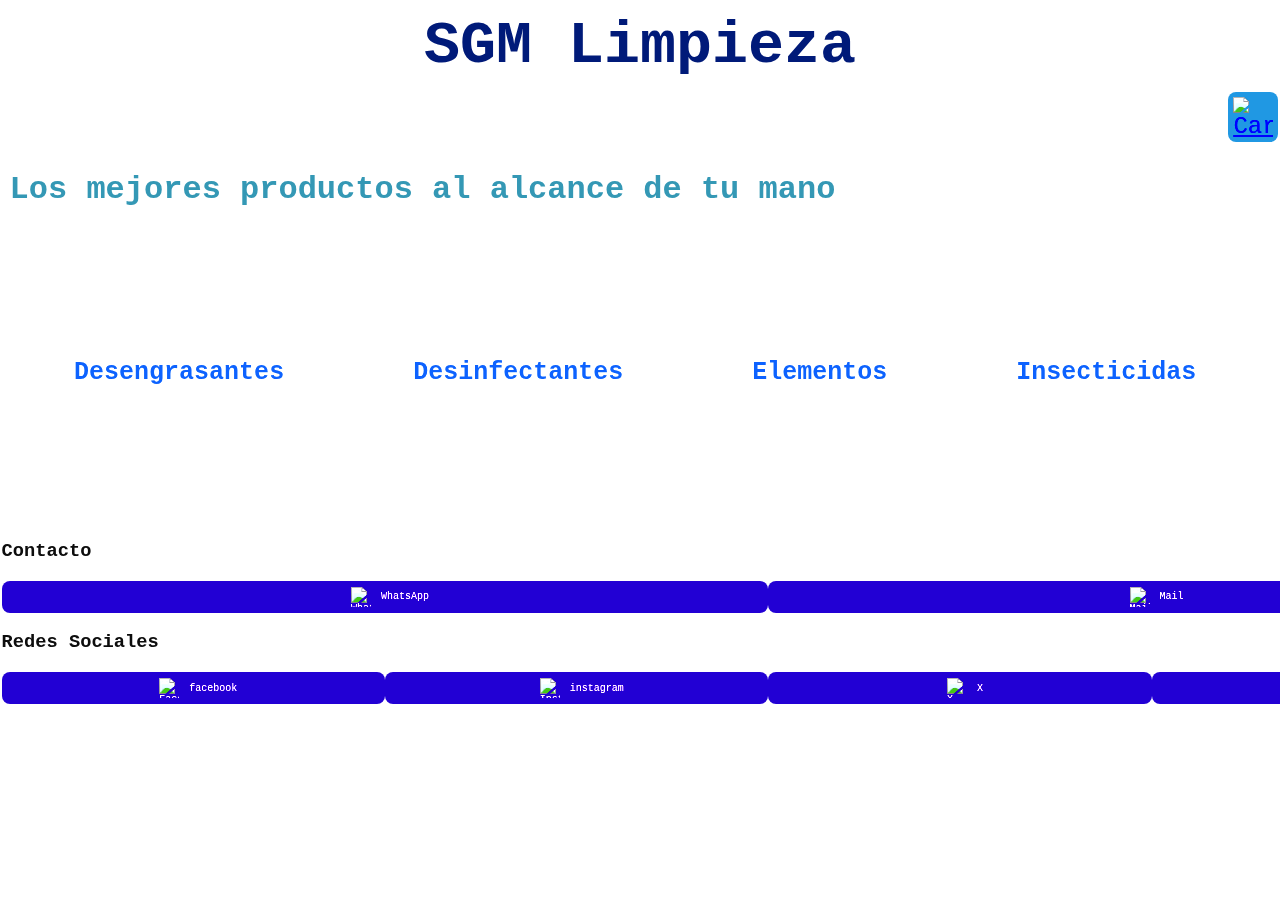
==== commit 170bd50d: "listo lo aprendido html y css" ====
--- a/index.html
+++ b/index.html
@@ -12,7 +12,10 @@
     <body class="cuerpoinicial">
 
         <header> 
-          <h1>SGM Limpieza</h1>
+          <div><p class="headerPrincipal">SGM Limpieza</p></div>
+          <div class="PosCar"><a class="botonCompraInicio" href="carrito.html">
+            <img class="imagenbotonInicio" src="https://www.shutterstock.com/image-vector/shopping-cart-icon-vector-600nw-764989759.jpg" alt="Carrito">
+        </a></div>
         </header>
 
         <main class="mainIndex">
--- a/styles.css
+++ b/styles.css
@@ -80,13 +80,20 @@
   background-attachment: fixed;
   background-blend-mode:color-dodge;
   filter: contrast(150%);
+}
+
+.headerPrincipal{
+  margin: 0.2em;
+  font-size: 2.5em;
+  color: rgb(15, 60, 123);
+  display: flex;
+  justify-content: center;
+  font-weight: bolder;
 }
 
 header{
   font-size: 1.5em;
   color: rgb(15, 60, 123);
-  display: flex;
-  justify-content: center;
 }
 
 .mainIndex{
@@ -118,6 +125,10 @@
   cursor: pointer; 
   border-radius: 8px;
   font-weight: bold;
+}
+
+.botones:hover{
+  transform: scale(1.1);
 }
 
 
@@ -155,9 +166,10 @@
 
 /* Estilo de la imagen dentro del botón */
 .imagenboton {
+  margin-left: 10px;
+  margin-right: 10px;
   width: 20px; /* Ancho de la imagen */
   height: 20px; /* Altura de la imagen */
-  margin-right: 10px; /* Espacio entre la imagen y el texto */
 }
 
 .boton:hover {
@@ -246,7 +258,32 @@
   background-color: #2eda4b; 
 }
 
-
-
-
-
+.imagenbotonInicio{
+  margin: 5px;
+  width: 40px; 
+  height: 40px; 
+}
+
+.botonCompraInicio{
+  background-color: #4090c2;
+  border: none; 
+  border-radius: 8px; 
+  transition: background-color 0.3s ease; 
+  cursor: pointer; 
+  display: flex;
+  justify-content: center;
+  align-items: center; 
+}
+
+.botonCompraInicio:hover {
+  background-color: #2eda4b; 
+}
+
+.PosCar{
+display: flex;
+justify-content: flex-end;
+}
+
+
+
+
